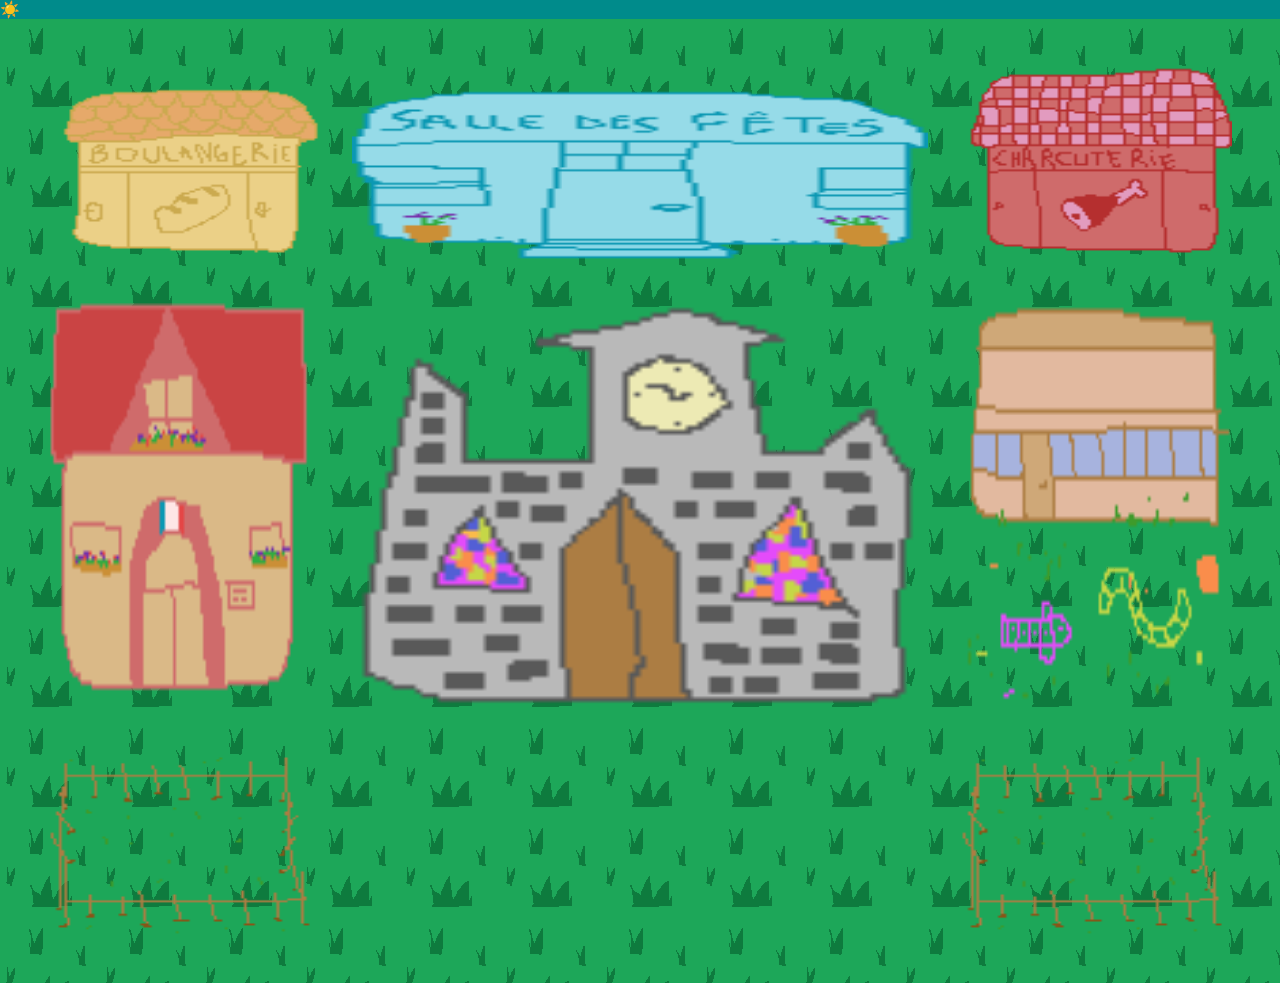
==== index _sans_pluie.html @ b06590c7 "two pages system rain-sun" ====
<!DOCTYPE html>
<html lang="en">
<head>
    <meta charset="UTF-8">
    <meta http-equiv="X-UA-Compatible" content="IE=edge">
    <meta name="viewport" content="width=device-width, initial-scale=1.0">
    <title>My village</title>
    <link rel="stylesheet" href="style.css">
</head>
<body>
    <a href="index.html">☀️</a>
    <div class="conteneur">
        <div class="maison boulangerie"></div>
        <div class="maison salledf"></div>
        <div class="maison charcuterie"></div>
        <div class="maison mairie"></div>
        <div class="maison eglise"></div>
        <div class="maison ecole"></div>
        <div class="maison champ"></div>
        <div class="maison"></div>
        <div class="maison champ"> </div>
    </div>
</body>
</html>
---- style.css ----
body {
    cursor: url("img/cursor.png"), pointer;
    margin: 0;
    background-color: darkcyan;
}

a{
    text-decoration: none;
}

.pluie{
    position:fixed;
    min-height: 100vh;
    min-width: 100%;
    transition: opacity 25s;
    background-image: url(img/pluie.gif);
    opacity: 0;
}
.pluie:hover{
    opacity: 100;
}


.conteneur {
    min-height: 100vh;
    background-color: #1da759;
    margin: 0;
    background-image: url(img/herbe.png)
    ;
    padding: 2em;
    display: grid;
    grid-template-columns: 25% 50% 25%;
    grid-template-rows: 25% 50% 25%;
}

.maison {
    color : grey;
    /* background-color: brown; */
    margin: 1em;
    padding: 1em;
    background-repeat: no-repeat;
    background-size: 100% 100%;
}

.mairie {
    background-image: url(img/mairie.png);
}

.eglise {
    background-image: url(img/eglise.png);
}

.eglise:hover {
    background-image: url(img/eglise_hover.png);
}

.boulangerie {
    background-image: url(img/boulangerie.png);
}

.boulangerie:hover {
    background-image: url(img/boulangerie_open.png);
}

.charcuterie {
    background-image: url(img/charcuterie.png);
}

.charcuterie:hover {
    background-image: url(img/charcuterie_open.png);
}

.ecole {
    background-image: url(img/ecole.png);
}

.ecole:hover {
    background-image: url(img/ecole_hover.png);
}

.champ {
    background-image: url(img/champ.png);
}

.champ:hover {
    background-image: url(img/champ_taupe.png);
}

.salledf {
    background-image: url(img/salledf.png);
}
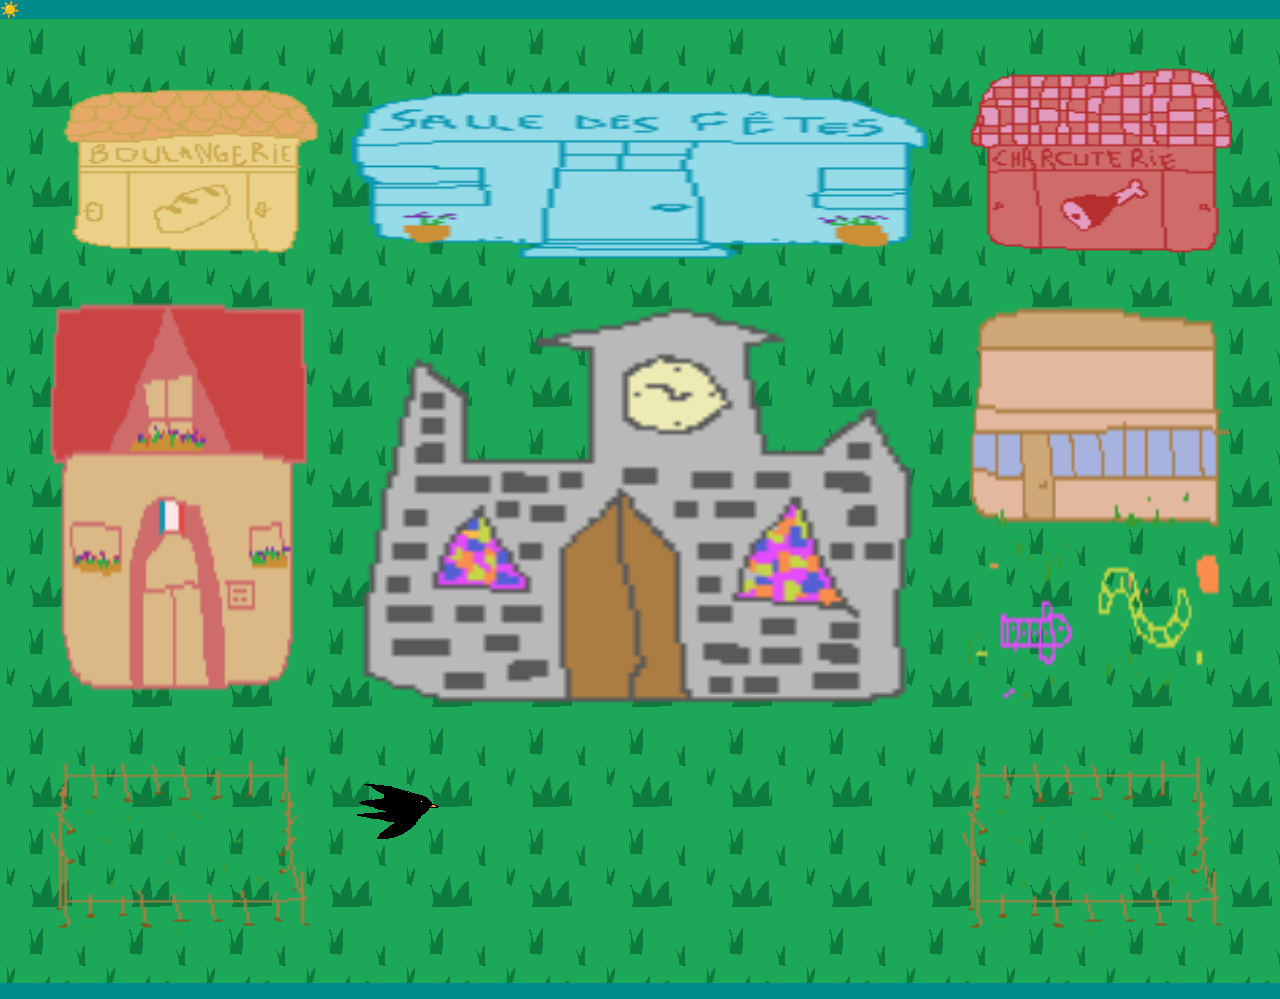
==== commit 56bbc7de: "added a bird" ====
--- a/index _sans_pluie.html
+++ b/index _sans_pluie.html
@@ -17,9 +17,15 @@
         <div class="maison eglise"></div>
         <div class="maison ecole"></div>
         <div class="maison champ"></div>
-        <div class="maison"></div>
+        <div class="maison oiseau"><div class="bird">&nbsp;&nbsp;&nbsp;&nbsp;&nbsp;&nbsp;&nbsp;&nbsp;&nbsp;&nbsp;&nbsp;&nbsp;&nbsp;&nbsp;&nbsp;&nbsp;&nbsp;&nbsp;&nbsp;&nbsp;&nbsp;&nbsp;&nbsp;&nbsp;&nbsp;&nbsp;&nbsp;&nbsp;&nbsp;&nbsp;&nbsp;&nbsp;&nbsp;&nbsp;&nbsp;&nbsp;&nbsp;&nbsp;&nbsp;&nbsp;&nbsp;&nbsp;&nbsp;&nbsp;&nbsp;&nbsp;&nbsp;&nbsp;&nbsp;&nbsp;&nbsp;&nbsp;&nbsp;&nbsp;&nbsp;&nbsp;&nbsp;&nbsp;&nbsp;&nbsp;ATTENTION !
+        </div></div>
         <div class="maison champ"> </div>
     </div>
 </body>
 </html>
 
+<!-- <style>
+    body:active{
+    cursor: url("img/oiseau.gif"), pointer;
+    }
+</style> -->
--- a/style.css
+++ b/style.css
@@ -91,3 +91,39 @@
     background-image: url(img/salledf.png);
 }
 
+.oiseau{
+    display: flex;
+    min-height: 100%;
+    min-width: 100%;
+    background-size: 100% 100%;
+    /* background-color: brown; */
+    transition: justify-content 2s;
+
+    position: relative;
+}
+
+.oiseau:hover{
+    justify-content: end;
+    /* background-color: coral; */
+
+}
+
+.bird{
+    background-image: url("img/oiseau.gif");
+    background-repeat: no-repeat;
+    min-height: 50%;
+    min-width: 100%;
+    color:#1da759;
+    /* background-color: blue; */
+
+    position: absolute;
+    left: 0;
+    transition: left 2s, color 0s;
+}
+
+.bird:hover{
+    /* background-color: yellow; */
+    left: 100%;
+    color: red;
+}
+
